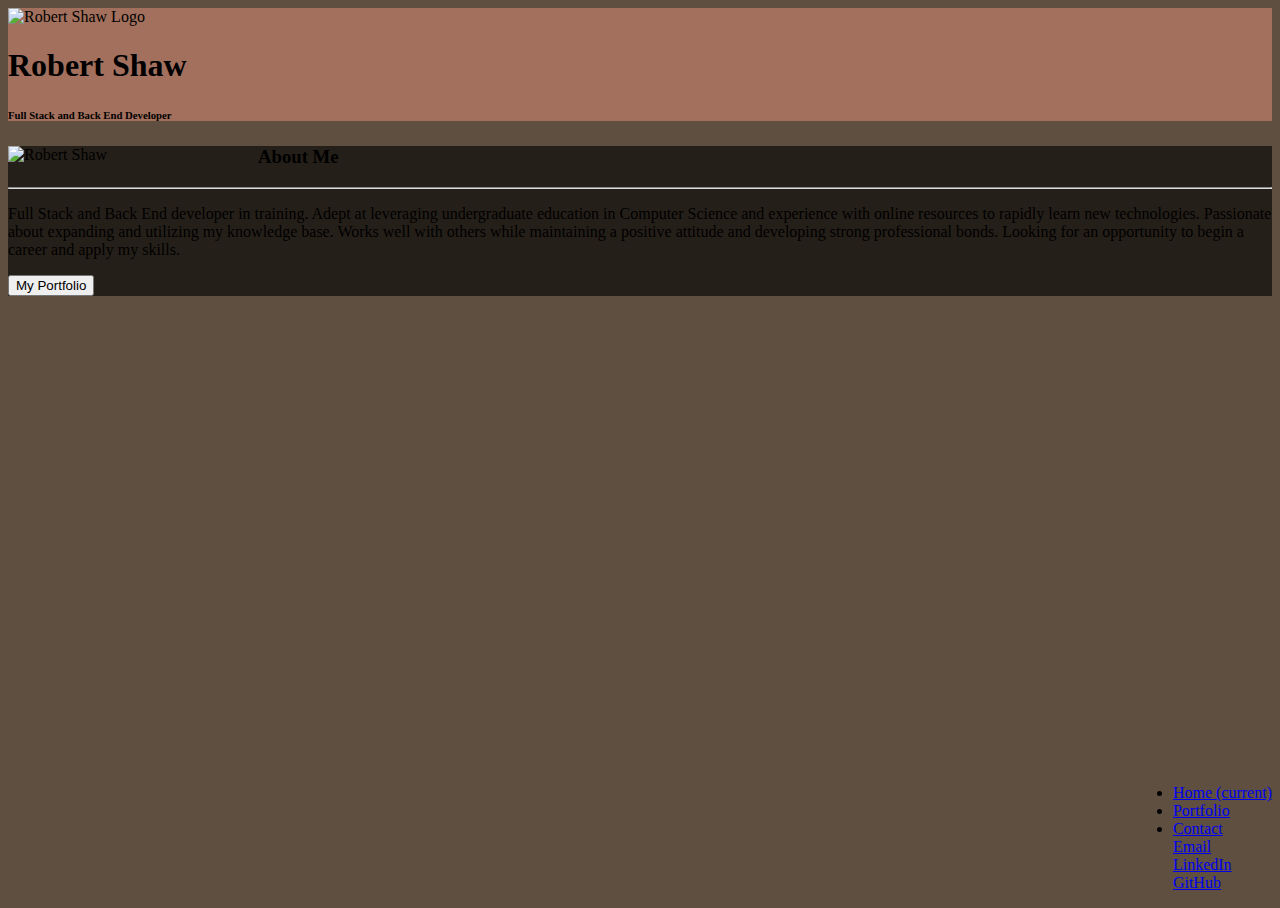
==== index.html @ 738dcc74 "change to dropdown for contacts" ====
<!doctype html>
<html lang="en">

<head>
    <!-- Required meta tags -->
    <meta charset="utf-8">
    <meta name="viewport" content="width=device-width, initial-scale=1, shrink-to-fit=no">

    <!-- Bootstrap CSS -->
    <link rel="stylesheet" href="https://stackpath.bootstrapcdn.com/bootstrap/4.1.0/css/bootstrap.min.css" integrity="sha384-9gVQ4dYFwwWSjIDZnLEWnxCjeSWFphJiwGPXr1jddIhOegiu1FwO5qRGvFXOdJZ4"
        crossorigin="anonymous">

    <!-- Google Fonts -->


    <!-- My CSS -->
    <link rel="stylesheet" href="assets/css/style.css">

    <title>Robert Shaw</title>
</head>

<body>
    <header class="container-fluid">
        <div class="row">
            <div class="col"></div>
            <div class="col-12 col-sm-10 col-md-8 col-lg-6 text-left position-relative">
                <img class="mr-3 float-left p-2" src="assets/images/my-logo.png" alt="Robert Shaw Logo" id="nav-logo">
                <div class="text-light float-left mt-4" id="header-text">
                    <h1 id="header-name">Robert Shaw</h1>
                    <h6 id="header-blurb">Full Stack and Back End Developer</h6>
                </div>
                <nav class="navbar navbar-expand-sm navbar-dark p-2">
                    <ul class="navbar-nav ml-auto">
                        <li class="nav-item active">
                            <a class="nav-link" href="index.html">Home
                                <span class="sr-only">(current)</span>
                            </a>
                        </li>
                        <li class="nav-item">
                            <a class="nav-link" href="portfolio.html">Portfolio</a>
                        </li>
                        <li class="nav-item dropdown">
                            <a class="nav-link dropdown-toggle" data-toggle="dropdown" href="#" role="button" aria-haspopup="true" aria-expanded="false">Contact</a>
                            <div class="dropdown-menu navbar-dark">
                              <a class="dropdown-item" href="#">Email</a>
                              <div class="dropdown-divider"></div>
                              <a class="dropdown-item" href="#">LinkedIn</a>
                              <div class="dropdown-divider"></div>
                              <a class="dropdown-item" href="#">GitHub</a>
                            </div>
                          </li>
                    </ul>
                </nav>
            </div>
            <div class="col"></div>
        </div>
    </header>

    <main class="container-fluid" id="main-display">
        <div class="row p-0">
            <div class="col"></div>
            <div class="col-12 col-sm-10 col-md-8 col-lg-6 p-0">
                <div class="card mt-5 text-light" id="profile-content-card">
                    <div class="card-body">
                        <div class="card bg-dark m-1 mr-3" id="profile-portrait">
                            <img class="card-img" src="assets/images/robert-shaw.jpg" alt="Robert Shaw">
                        </div>
                        <div class="card-text" id="about-me-text">
                            <h3>About Me</h3>
                            <hr>
                            <p>Full Stack and Back End developer in training. Adept at leveraging undergraduate education in Computer
                            Science and experience with online resources to rapidly learn new technologies. Passionate about
                            expanding and utilizing my knowledge base. Works well with others while maintaining a positive
                            attitude and developing strong professional bonds. Looking for an opportunity to begin a career
                            and apply my skills.</p>
                            <button class="btn btn-light float-right" id="portfolio-button">My Portfolio</button>
                        </div>

                    </div>
                </div>
            </div>
            <div class="col"></div>
        </div>
    </main>




    <!-- Bootstrap -->
    <!-- jQuery first, then Popper.js, then Bootstrap JS -->
    <script src="https://code.jquery.com/jquery-3.3.1.slim.min.js" integrity="sha384-q8i/X+965DzO0rT7abK41JStQIAqVgRVzpbzo5smXKp4YfRvH+8abtTE1Pi6jizo"
        crossorigin="anonymous"></script>
    <script src="https://cdnjs.cloudflare.com/ajax/libs/popper.js/1.14.0/umd/popper.min.js" integrity="sha384-cs/chFZiN24E4KMATLdqdvsezGxaGsi4hLGOzlXwp5UZB1LY//20VyM2taTB4QvJ"
        crossorigin="anonymous"></script>
    <script src="https://stackpath.bootstrapcdn.com/bootstrap/4.1.0/js/bootstrap.min.js" integrity="sha384-uefMccjFJAIv6A+rW+L4AHf99KvxDjWSu1z9VI8SKNVmz4sk7buKt/6v9KI65qnm"
        crossorigin="anonymous"></script>

    <!-- jQuery -->
    <script type="text/javascript" src="https://cdnjs.cloudflare.com/ajax/libs/jquery/3.2.1/jquery.min.js"></script>

    <!-- My Javascript -->
    <script src="assets/javascript/script.js"></script>
</body>

</html>
---- assets/css/style.css ----
html {
    height: 100%;
    background-image: url("../images/background.jpg");
    background-color: rgba(40, 20, 0, .75);
    background-size: cover;
    background-repeat: no-repeat;
    background-blend-mode: overlay;
}

body {
    position: absolute;
    min-width: 290px !important;
    width: auto !important;
    height: 100%;
    background-color: rgba(0, 0, 0, 0);
}

header {
    background-color: rgba(180, 120, 100, .8);
}

#nav-logo {
    height: 150px;
}

#header-name {

}

#header-blurb {

}

.navbar {
    position: absolute;
    bottom: 0;
    right: 0;
}

.nav-link:hover {
    background-color: rgba(200, 140, 120, 1);
    border-radius: 10px;
}

#profile-content-card {
    background-color: rgba(0, 0, 0, .6)
}

#profile-portrait {
    width:250px;
    float: left;
    border-color: black;
}

hr {
    border-color: #ddd;
    overflow: auto;
}

#about-me-text {

}

@media (max-width: 576px) {
    #header-text {
        display: none;
    }
    #profile-portrait {
        float:none;
        margin-left: auto !important;
        margin-right: auto !important;
        margin-bottom: 20px !important;
    }
}
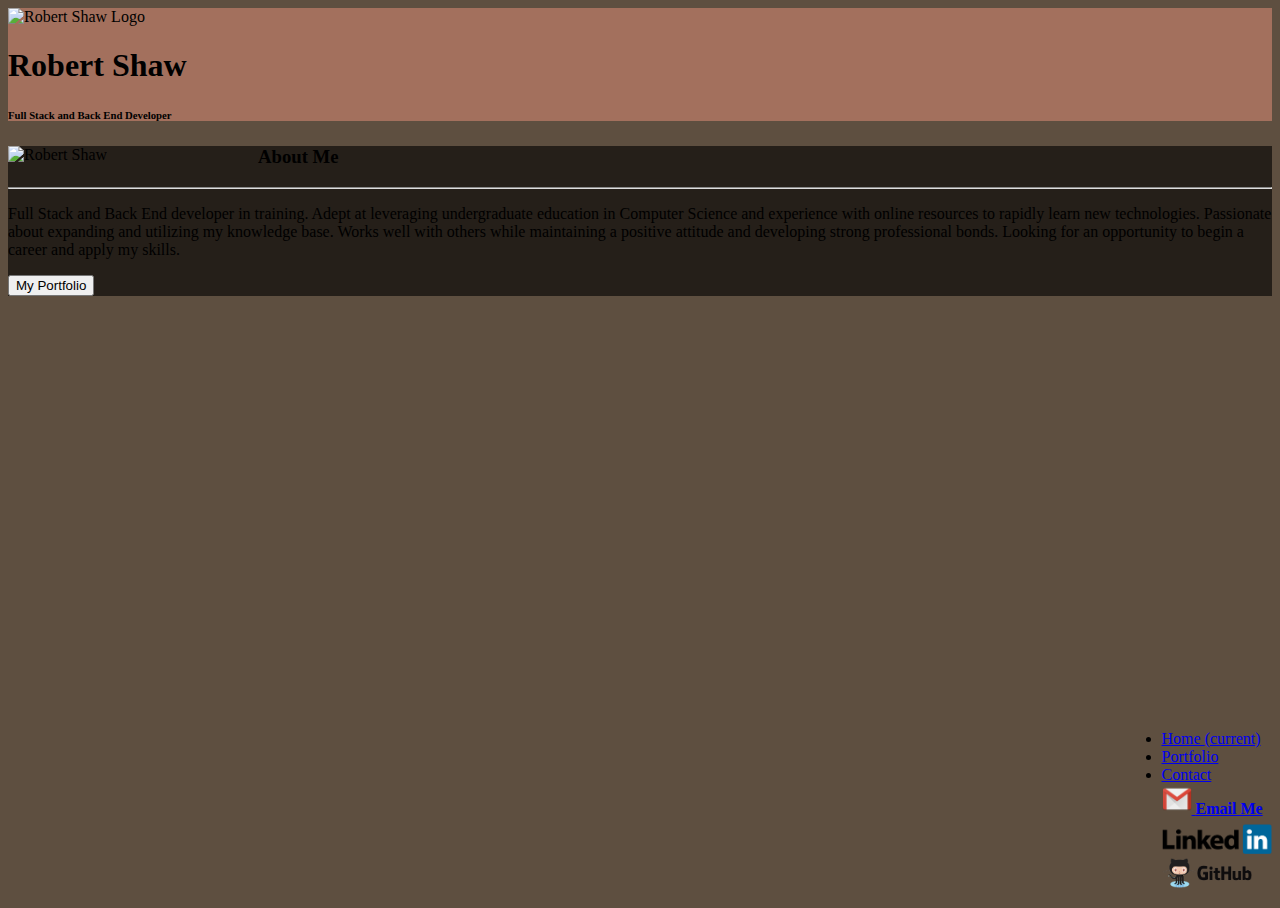
==== commit 8cf2edc3: "initial drop down menu styling" ====
--- a/index.html
+++ b/index.html
@@ -42,13 +42,20 @@
                         <li class="nav-item dropdown">
                             <a class="nav-link dropdown-toggle" data-toggle="dropdown" href="#" role="button" aria-haspopup="true" aria-expanded="false">Contact</a>
                             <div class="dropdown-menu navbar-dark">
-                              <a class="dropdown-item" href="#">Email</a>
-                              <div class="dropdown-divider"></div>
-                              <a class="dropdown-item" href="#">LinkedIn</a>
-                              <div class="dropdown-divider"></div>
-                              <a class="dropdown-item" href="#">GitHub</a>
+                                <a class="dropdown-item" href="mailto:robertshaw87@gmail.com">
+                                    <img class="mr-2 dropdown-image" src="assets/images/Gmail.png" alt="My Gmail">
+                                    <span id="contact-email">Email Me</span>
+                                </a>
+                                <div class="dropdown-divider"></div>
+                                <a class="dropdown-item" href="https://www.linkedin.com/in/robert-shaw-425a2015b/">
+                                    <img class="dropdown-image" src="assets/images/LinkedIn.png" alt="My LinkedIn">
+                                </a>
+                                <div class="dropdown-divider"></div>
+                                <a class="dropdown-item" href="https://github.com/robertshaw87">
+                                    <img class="dropdown-image" src="assets/images/GitHub.png" alt="My GitHub">
+                                </a>
                             </div>
-                          </li>
+                        </li>
                     </ul>
                 </nav>
             </div>
--- a/assets/css/style.css
+++ b/assets/css/style.css
@@ -42,6 +42,15 @@
     border-radius: 10px;
 }
 
+#contact-email {
+    line-height: 30px;
+    font-weight: bold;
+}
+
+.dropdown-image {
+    height: 30px;
+ }
+
 #profile-content-card {
     background-color: rgba(0, 0, 0, .6)
 }
@@ -65,6 +74,15 @@
     #header-text {
         display: none;
     }
+    /* .dropdown-link{
+        padding: 0 10px !important;
+    } */
+    .dropdown-image {
+        height: 20px;
+    }
+    #contact-email {
+        line-height: 20px;
+    }
     #profile-portrait {
         float:none;
         margin-left: auto !important;
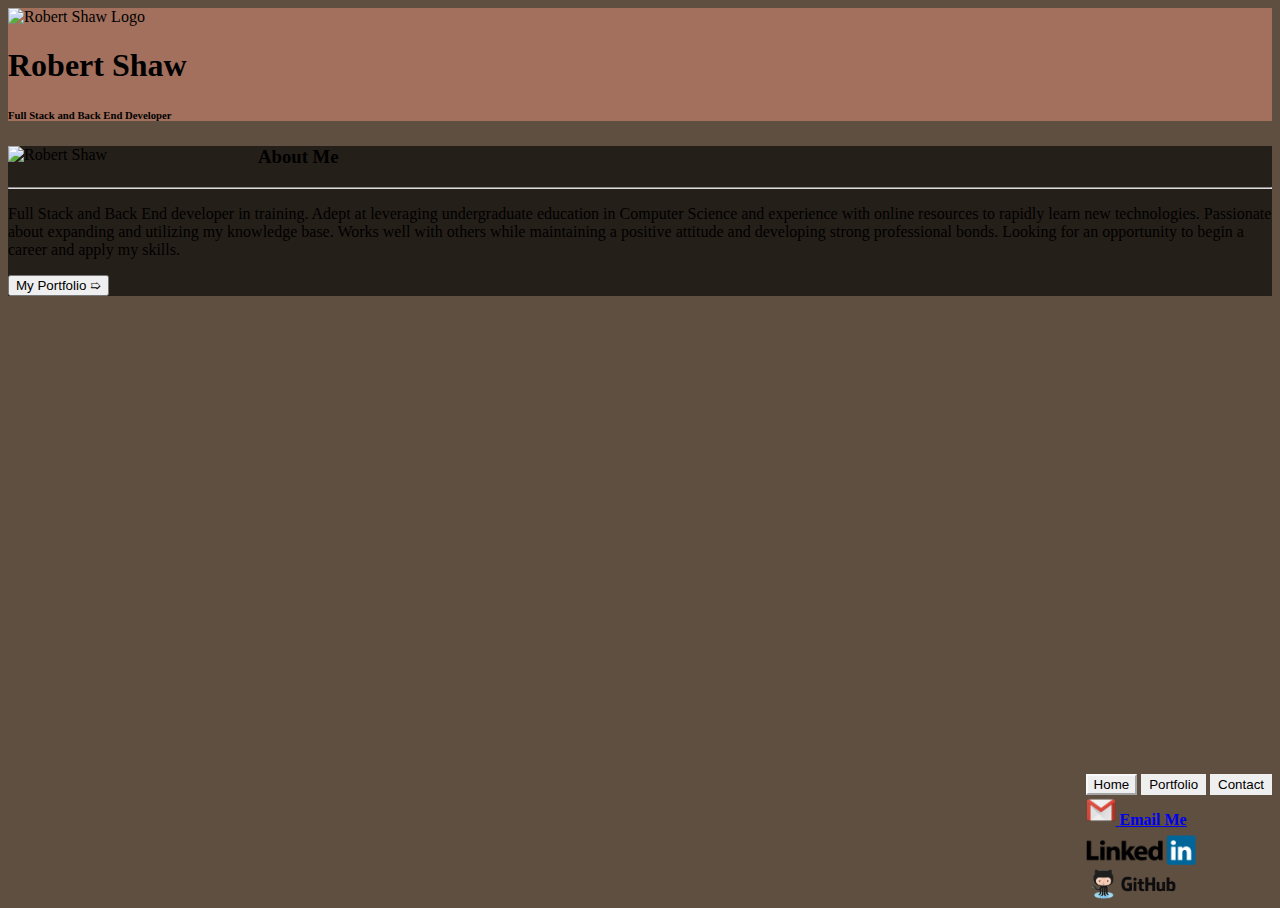
==== commit fab41f58: "fix nav buttons, add dynamic generation listeners" ====
--- a/index.html
+++ b/index.html
@@ -23,41 +23,33 @@
     <header class="container-fluid">
         <div class="row">
             <div class="col"></div>
-            <div class="col-12 col-sm-10 col-md-8 col-lg-6 text-left position-relative">
+            <div class="col-12 col-sm-10 col-md-8 col-lg-6 text-left position-relative" id="header-wrapper">
                 <img class="mr-3 float-left p-2" src="assets/images/my-logo.png" alt="Robert Shaw Logo" id="nav-logo">
                 <div class="text-light float-left mt-4" id="header-text">
                     <h1 id="header-name">Robert Shaw</h1>
                     <h6 id="header-blurb">Full Stack and Back End Developer</h6>
                 </div>
-                <nav class="navbar navbar-expand-sm navbar-dark p-2">
-                    <ul class="navbar-nav ml-auto">
-                        <li class="nav-item active">
-                            <a class="nav-link" href="index.html">Home
-                                <span class="sr-only">(current)</span>
+                <div class="nav-wrapper d-flex flex-column flex-sm-row justify-content-end">
+                    <button class="btn btn-outline-light nav-button current-page" id="home-button">Home</button>
+                    <button class="btn btn-outline-light nav-button" id="portfolio-button">Portfolio</button>
+                    <button class="btn btn-outline-light dropdown-toggle nav-button" id="dropdownMenuButton" data-toggle="dropdown" aria-haspopup="true" aria-expanded="false">
+                        Contact
+                    </button>
+                        <div class="dropdown-menu dropdown-menu-right" aria-labelledby="dropdownMenuButton">
+                            <a class="dropdown-item" href="mailto:robertshaw87@gmail.com">
+                                <img class="mr-2 dropdown-image" src="assets/images/Gmail.png" alt="My Gmail">
+                                <span id="contact-email">Email Me</span>
                             </a>
-                        </li>
-                        <li class="nav-item">
-                            <a class="nav-link" href="portfolio.html">Portfolio</a>
-                        </li>
-                        <li class="nav-item dropdown">
-                            <a class="nav-link dropdown-toggle" data-toggle="dropdown" href="#" role="button" aria-haspopup="true" aria-expanded="false">Contact</a>
-                            <div class="dropdown-menu navbar-dark">
-                                <a class="dropdown-item" href="mailto:robertshaw87@gmail.com">
-                                    <img class="mr-2 dropdown-image" src="assets/images/Gmail.png" alt="My Gmail">
-                                    <span id="contact-email">Email Me</span>
-                                </a>
-                                <div class="dropdown-divider"></div>
-                                <a class="dropdown-item" href="https://www.linkedin.com/in/robert-shaw-425a2015b/">
-                                    <img class="dropdown-image" src="assets/images/LinkedIn.png" alt="My LinkedIn">
-                                </a>
-                                <div class="dropdown-divider"></div>
-                                <a class="dropdown-item" href="https://github.com/robertshaw87">
-                                    <img class="dropdown-image" src="assets/images/GitHub.png" alt="My GitHub">
-                                </a>
-                            </div>
-                        </li>
-                    </ul>
-                </nav>
+                            <div class="dropdown-divider"></div>
+                            <a class="dropdown-item" href="https://www.linkedin.com/in/robert-shaw-425a2015b/" target="_blank">
+                                <img class="dropdown-image" src="assets/images/LinkedIn.png" alt="My LinkedIn">
+                            </a>
+                            <div class="dropdown-divider"></div>
+                            <a class="dropdown-item" href="https://github.com/robertshaw87" target="_blank">
+                                <img class="dropdown-image" src="assets/images/GitHub.png" alt="My GitHub">
+                            </a>
+                        </div>
+                </div>
             </div>
             <div class="col"></div>
         </div>
@@ -80,7 +72,7 @@
                             expanding and utilizing my knowledge base. Works well with others while maintaining a positive
                             attitude and developing strong professional bonds. Looking for an opportunity to begin a career
                             and apply my skills.</p>
-                            <button class="btn btn-light float-right" id="portfolio-button">My Portfolio</button>
+                            <button class="btn btn-outline-light float-right" id="portfolio-button">My Portfolio ➯</button>
                         </div>
 
                     </div>
--- a/assets/css/style.css
+++ b/assets/css/style.css
@@ -31,20 +31,37 @@
 
 }
 
-.navbar {
+.nav-wrapper {
     position: absolute;
-    bottom: 0;
+    bottom: 5px;
     right: 0;
 }
 
-.nav-link:hover {
-    background-color: rgba(200, 140, 120, 1);
-    border-radius: 10px;
+.btn.focus, .btn:focus {
+    -webkit-box-shadow: none!important;
+    box-shadow: none!important;
+}
+
+.nav-button {
+    border-color: transparent !important;
+}
+
+.nav-button:hover, .nav-button:focus {
+    background-color: rgba(210, 150, 130, 1) !important;
+    color: #f8f9fa !important;
+}
+
+.current-page {
+    border-color: #f8f9fa !important;
 }
 
 #contact-email {
     line-height: 30px;
     font-weight: bold;
+}
+
+.dropdown-item:hover {
+    background-color: rgba(250, 190, 170, .4) !important;
 }
 
 .dropdown-image {
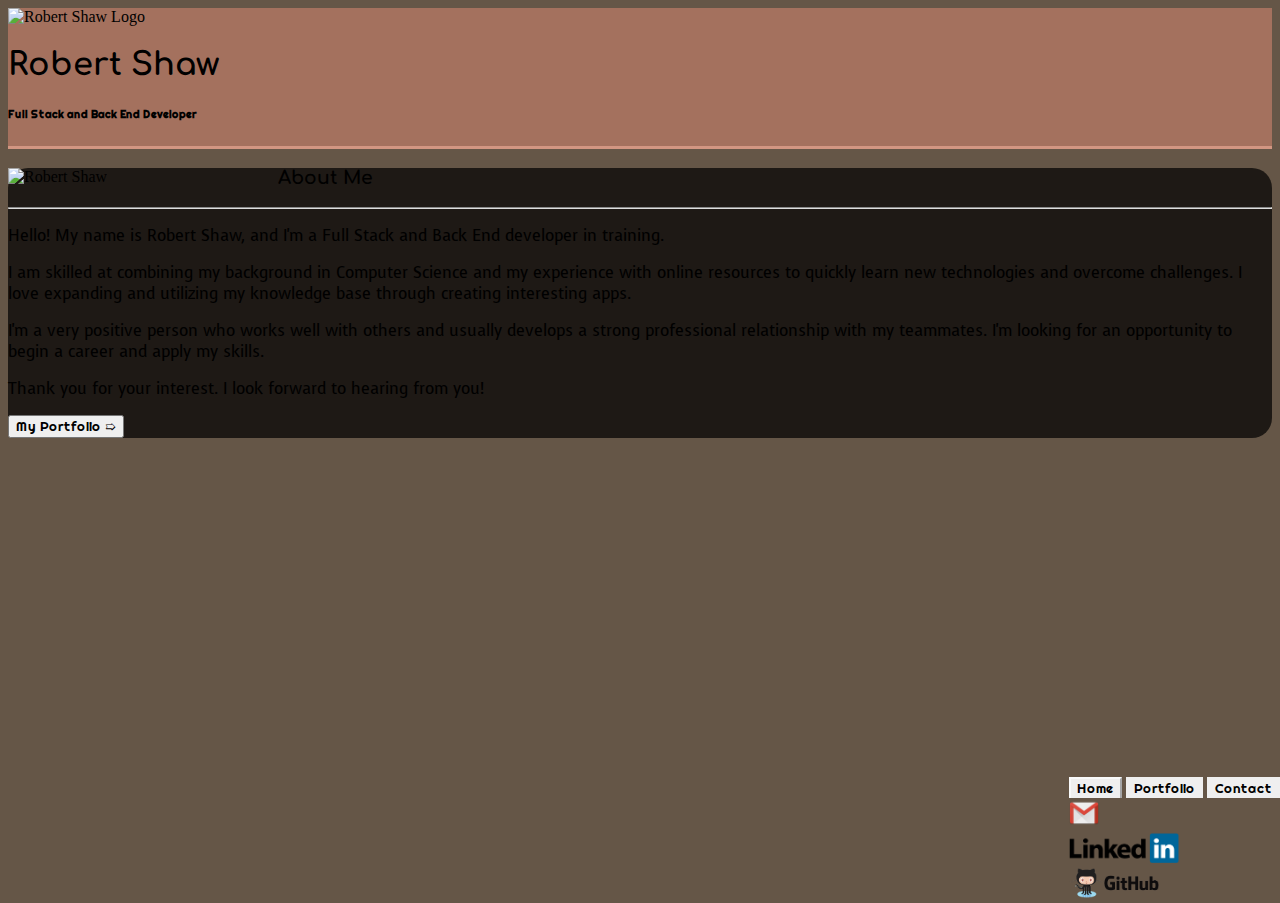
==== commit 2101a0ee: "finish readme, touch up profile" ====
--- a/index.html
+++ b/index.html
@@ -11,7 +11,10 @@
         crossorigin="anonymous">
 
     <!-- Google Fonts -->
+    <link href="https://fonts.googleapis.com/css?family=Baumans|Comfortaa|Righteous|Voces" rel="stylesheet">
 
+    <!-- Animate CSS -->
+    <link rel="stylesheet" href="https://cdn.jsdelivr.net/npm/animate.css@3.5.2/animate.min.css">
 
     <!-- My CSS -->
     <link rel="stylesheet" href="assets/css/style.css">
@@ -21,9 +24,9 @@
 
 <body>
     <header class="container-fluid">
-        <div class="row">
+        <div class="row m-0">
             <div class="col"></div>
-            <div class="col-12 col-sm-10 col-md-8 col-lg-6 text-left position-relative" id="header-wrapper">
+            <div class="col-12 col-sm-10 col-xl-8 text-left position-relative pr-0 m-0" id="header-wrapper">
                 <img class="mr-3 float-left p-2" src="assets/images/my-logo.png" alt="Robert Shaw Logo" id="nav-logo">
                 <div class="text-light float-left mt-4" id="header-text">
                     <h1 id="header-name">Robert Shaw</h1>
@@ -35,17 +38,16 @@
                     <button class="btn btn-outline-light dropdown-toggle nav-button" id="dropdownMenuButton" data-toggle="dropdown" aria-haspopup="true" aria-expanded="false">
                         Contact
                     </button>
-                        <div class="dropdown-menu dropdown-menu-right" aria-labelledby="dropdownMenuButton">
-                            <a class="dropdown-item" href="mailto:robertshaw87@gmail.com">
+                        <div class="dropdown-menu dropdown-menu-right p-0" aria-labelledby="dropdownMenuButton">
+                            <a class="dropdown-item text-center pt-3 pb-3 pr-5 pl-5" href="mailto:robertshaw87@gmail.com">
                                 <img class="mr-2 dropdown-image" src="assets/images/Gmail.png" alt="My Gmail">
-                                <span id="contact-email">Email Me</span>
                             </a>
-                            <div class="dropdown-divider"></div>
-                            <a class="dropdown-item" href="https://www.linkedin.com/in/robert-shaw-425a2015b/" target="_blank">
+                            <div class="dropdown-divider p-0 m-0"></div>
+                            <a class="dropdown-item text-center pt-3 pb-3 pr-5 pl-5" href="https://www.linkedin.com/in/robert-shaw-425a2015b/" target="_blank">
                                 <img class="dropdown-image" src="assets/images/LinkedIn.png" alt="My LinkedIn">
                             </a>
-                            <div class="dropdown-divider"></div>
-                            <a class="dropdown-item" href="https://github.com/robertshaw87" target="_blank">
+                            <div class="dropdown-divider p-0 m-0"></div>
+                            <a class="dropdown-item text-center pt-3 pb-3 pr-5 pl-5" href="https://github.com/robertshaw87" target="_blank">
                                 <img class="dropdown-image" src="assets/images/GitHub.png" alt="My GitHub">
                             </a>
                         </div>
@@ -56,30 +58,25 @@
     </header>
 
     <main class="container-fluid" id="main-display">
-        <div class="row p-0">
-            <div class="col"></div>
-            <div class="col-12 col-sm-10 col-md-8 col-lg-6 p-0">
-                <div class="card mt-5 text-light" id="profile-content-card">
-                    <div class="card-body">
-                        <div class="card bg-dark m-1 mr-3" id="profile-portrait">
-                            <img class="card-img" src="assets/images/robert-shaw.jpg" alt="Robert Shaw">
+            <div class="row m-0">
+                <div class="col"></div>
+                <div class="col-12 col-sm-10 col-md-8 col-lg-6 p-0">
+                    <div class="card mt-5 text-light black-background animated zoomIn" id="profile-content-card">
+                        <div class="card-body">
+                            <div class="card bg-dark m-1" id="profile-portrait">
+                                <img class="card-img" src="assets/images/robert-shaw.jpg" alt="Robert Shaw">
+                            </div>
+                            <div class="card-text" id="about-me-text">
+                                <h3>About Me</h3>
+                                <hr>
+                                <p>Hello! My name is Robert Shaw, and I'm a Full Stack and Back End developer in training.</p><p>I am skilled at combining my background in Computer Science and my experience with online resources to quickly learn new technologies and overcome challenges. I love expanding and utilizing my knowledge base through creating interesting apps.</p><p>I'm a very positive person who works well with others and usually develops a strong professional relationship with my teammates. I'm looking for an opportunity to begin a career and apply my skills.</p><p>Thank you for your interest. I look forward to hearing from you!</p>
+                                <button class="btn btn-outline-light float-right" id="portfolio-button">My Portfolio ➯</button>
+                            </div>
                         </div>
-                        <div class="card-text" id="about-me-text">
-                            <h3>About Me</h3>
-                            <hr>
-                            <p>Full Stack and Back End developer in training. Adept at leveraging undergraduate education in Computer
-                            Science and experience with online resources to rapidly learn new technologies. Passionate about
-                            expanding and utilizing my knowledge base. Works well with others while maintaining a positive
-                            attitude and developing strong professional bonds. Looking for an opportunity to begin a career
-                            and apply my skills.</p>
-                            <button class="btn btn-outline-light float-right" id="portfolio-button">My Portfolio ➯</button>
-                        </div>
-
                     </div>
                 </div>
+                <div class="col"></div>
             </div>
-            <div class="col"></div>
-        </div>
     </main>
 
 
--- a/assets/css/style.css
+++ b/assets/css/style.css
@@ -1,14 +1,13 @@
 html {
-    height: 100%;
+    min-height: 100%;
     background-image: url("../images/background.jpg");
-    background-color: rgba(40, 20, 0, .75);
+    background-color: rgba(50, 30, 10, .75);
     background-size: cover;
     background-repeat: no-repeat;
     background-blend-mode: overlay;
 }
 
 body {
-    position: absolute;
     min-width: 290px !important;
     width: auto !important;
     height: 100%;
@@ -17,23 +16,39 @@
 
 header {
     background-color: rgba(180, 120, 100, .8);
+    border-bottom-style: solid;
+    border-bottom-width: 3px;
+    border-bottom-color: rgba(210, 150, 130, 1);
+}
+
+button, a, #header-blurb {
+    font-family: 'Righteous', cursive;
+}
+
+h3, #header-name {
+    font-family: 'Comfortaa', cursive;
+}
+
+.project-card-title {
+    font-family: 'Baumans', cursive;
+    font-size: 20px;
+}
+
+p {
+    font-family: 'Voces', cursive;
 }
 
 #nav-logo {
     height: 150px;
 }
 
-#header-name {
-
-}
-
-#header-blurb {
-
+#header-text {
+    display: none;
 }
 
 .nav-wrapper {
     position: absolute;
-    bottom: 5px;
+    bottom: -3px;
     right: 0;
 }
 
@@ -55,26 +70,25 @@
     border-color: #f8f9fa !important;
 }
 
-#contact-email {
-    line-height: 30px;
-    font-weight: bold;
-}
-
 .dropdown-item:hover {
     background-color: rgba(250, 190, 170, .4) !important;
 }
 
 .dropdown-image {
-    height: 30px;
+    height: 20px;
  }
 
-#profile-content-card {
-    background-color: rgba(0, 0, 0, .6)
+.black-background {
+    background-color: rgba(0, 0, 0, .7);
+    border-radius: 20px;
 }
 
 #profile-portrait {
-    width:250px;
-    float: left;
+    float:none;
+    width: 250px;
+    margin-left: auto !important;
+    margin-right: auto !important;
+    margin-bottom: 20px !important;
     border-color: black;
 }
 
@@ -83,27 +97,108 @@
     overflow: auto;
 }
 
-#about-me-text {
-
-}
-
-@media (max-width: 576px) {
+.project-button-active {
+    color: #f8f9fa;
+    background-color: rgba(210, 150, 130, 1);
+}
+
+.project-card-title {
+    background-color: rgba(170, 110, 90, .9);
+}
+
+.project-card-overlay {
+    visibility: hidden !important;
+    background-color: rgba(0, 0, 0, .8);
+    padding: 0 !important;
+}
+
+.project-card-descrip {
+    padding: 15px !important;
+    margin: 0 !important;
+    font-size: 17px;
+}
+
+.project-card:hover .project-card-overlay, .project-card-overlay:hover {
+    visibility: visible !important;
+}
+
+.project-card-content {
+    position: absolute;
+    bottom: 15px;
+    right: 0;
+    left: 0;
+    margin: auto;
+}
+
+.project-card-content a {
+    color: inherit;
+    text-decoration: inherit;
+    border-style: solid;
+    border-width: 1px;
+    border-color: #f8f9fa;
+    border-radius: 5px;
+}
+
+.project-card-content a:hover {
+    background-color: rgba(210, 150, 130, 1);
+    color: #f8f9fa;
+}
+
+@media (min-width: 576px) {
     #header-text {
-        display: none;
-    }
-    /* .dropdown-link{
-        padding: 0 10px !important;
-    } */
+        display: initial;
+    }
+    .nav-button {
+        border-color: transparent !important;
+        border-bottom: none !important;
+        border-bottom-left-radius: 0 !important;
+        border-bottom-right-radius: 0 !important;
+    }
+    .current-page {
+        border-color: #f8f9fa !important;
+    }
     .dropdown-image {
-        height: 20px;
-    }
-    #contact-email {
-        line-height: 20px;
+        height: 30px;
     }
     #profile-portrait {
-        float:none;
-        margin-left: auto !important;
-        margin-right: auto !important;
-        margin-bottom: 20px !important;
+        height: auto;
+        margin-right: 20px !important;
+        margin-bottom: 10px !important;
+        float: left;
+    }
+    .project-card-overlay {
+        padding: 30px !important;
+    }
+    .project-card-descrip {
+        font-size: 20px;
+    }
+}
+
+@media (min-width: 768px) {
+    .project-card-overlay {
+        padding: 10px !important;
+        padding-top: 15px !important;
+    }
+    .project-card-descrip {
+        font-size: 20px;
+    }
+}
+
+@media (min-width: 992px) {
+    .project-card-overlay {
+        padding: 15px !important;
+        padding-top: 25px !important;
+    }
+    .project-card-descrip {
+        font-size: 24px;
+    }
+}
+
+@media (min-width: 1200px) {
+    .project-card-overlay {
+        padding: 5px !important;
+    }
+    .project-card-descrip {
+        font-size: 16px;
     }
 }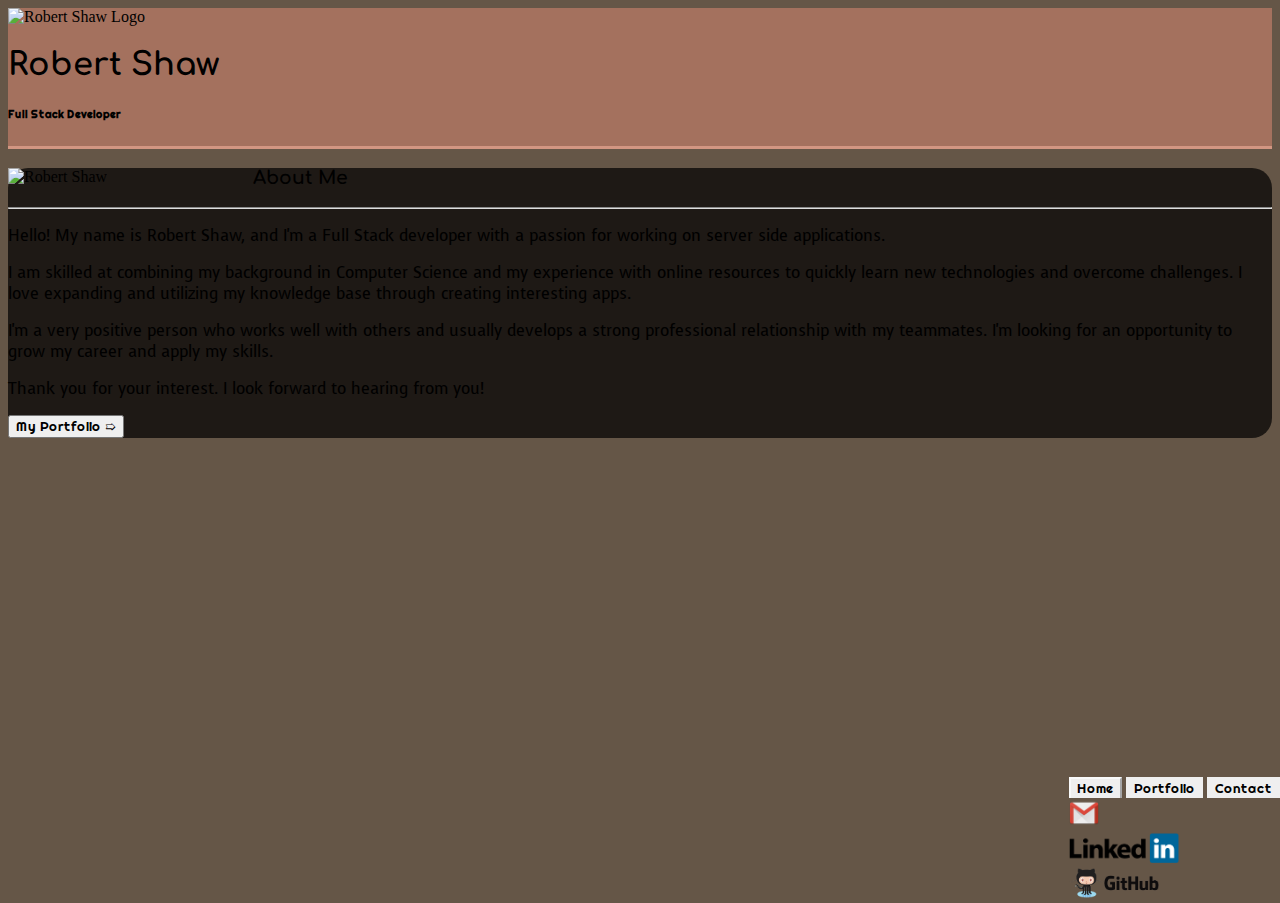
==== commit 37a84433: "add pet pals project" ====
--- a/index.html
+++ b/index.html
@@ -30,7 +30,7 @@
                 <img class="mr-3 float-left p-2" src="assets/images/my-logo.png" alt="Robert Shaw Logo" id="nav-logo">
                 <div class="text-light float-left mt-4" id="header-text">
                     <h1 id="header-name">Robert Shaw</h1>
-                    <h6 id="header-blurb">Full Stack and Back End Developer</h6>
+                    <h6 id="header-blurb">Full Stack Developer</h6>
                 </div>
                 <div class="nav-wrapper d-flex flex-column flex-sm-row justify-content-end">
                     <button class="btn btn-outline-light nav-button current-page" id="home-button">Home</button>
@@ -69,7 +69,7 @@
                             <div class="card-text" id="about-me-text">
                                 <h3>About Me</h3>
                                 <hr>
-                                <p>Hello! My name is Robert Shaw, and I'm a Full Stack and Back End developer in training.</p><p>I am skilled at combining my background in Computer Science and my experience with online resources to quickly learn new technologies and overcome challenges. I love expanding and utilizing my knowledge base through creating interesting apps.</p><p>I'm a very positive person who works well with others and usually develops a strong professional relationship with my teammates. I'm looking for an opportunity to begin a career and apply my skills.</p><p>Thank you for your interest. I look forward to hearing from you!</p>
+                                <p>Hello! My name is Robert Shaw, and I'm a Full Stack developer with a passion for working on server side applications.</p><p>I am skilled at combining my background in Computer Science and my experience with online resources to quickly learn new technologies and overcome challenges. I love expanding and utilizing my knowledge base through creating interesting apps.</p><p>I'm a very positive person who works well with others and usually develops a strong professional relationship with my teammates. I'm looking for an opportunity to grow my career and apply my skills.</p><p>Thank you for your interest. I look forward to hearing from you!</p>
                                 <button class="btn btn-outline-light float-right" id="portfolio-button">My Portfolio ➯</button>
                             </div>
                         </div>
--- a/assets/css/style.css
+++ b/assets/css/style.css
@@ -1,4 +1,5 @@
 html {
+    min-width: 290px !important;
     min-height: 100%;
     background-image: url("../images/background.jpg");
     background-color: rgba(50, 30, 10, .75);
@@ -8,7 +9,6 @@
 }
 
 body {
-    min-width: 290px !important;
     width: auto !important;
     height: 100%;
     background-color: rgba(0, 0, 0, 0);
@@ -85,7 +85,7 @@
 
 #profile-portrait {
     float:none;
-    width: 250px;
+    width: 225px;
     margin-left: auto !important;
     margin-right: auto !important;
     margin-bottom: 20px !important;
@@ -115,7 +115,7 @@
 .project-card-descrip {
     padding: 15px !important;
     margin: 0 !important;
-    font-size: 17px;
+    font-size: 14px;
 }
 
 .project-card:hover .project-card-overlay, .project-card-overlay:hover {
@@ -137,6 +137,7 @@
     border-width: 1px;
     border-color: #f8f9fa;
     border-radius: 5px;
+    font-size: 12px !important;
 }
 
 .project-card-content a:hover {
@@ -172,6 +173,10 @@
     .project-card-descrip {
         font-size: 20px;
     }
+    .project-card-content a {
+        font-size: 18px !important;
+    }
+    
 }
 
 @media (min-width: 768px) {
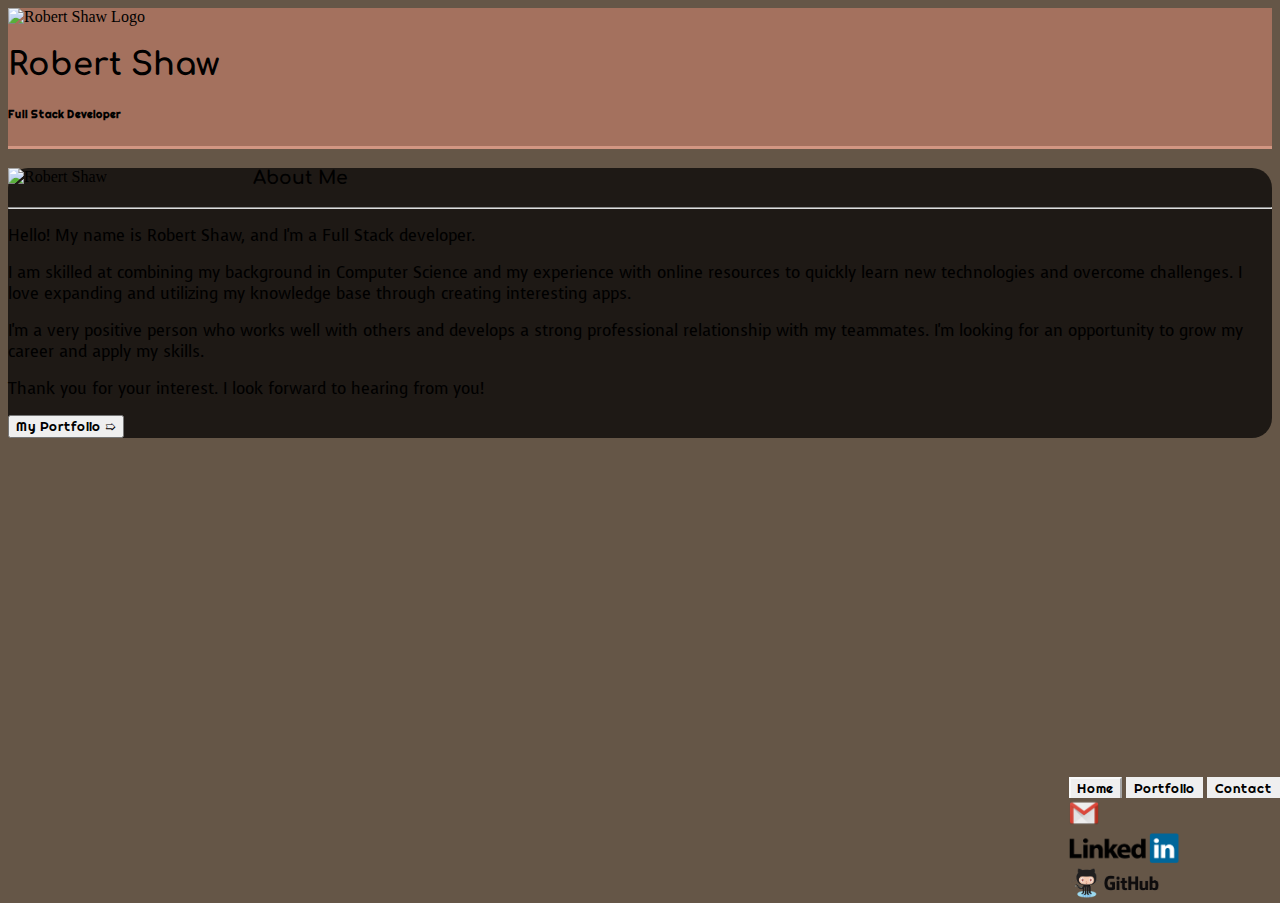
==== commit efc3ae7d: "change wording in blurb" ====
--- a/index.html
+++ b/index.html
@@ -5,6 +5,9 @@
     <!-- Required meta tags -->
     <meta charset="utf-8">
     <meta name="viewport" content="width=device-width, initial-scale=1, shrink-to-fit=no">
+
+    <!-- Favicon -->
+    <link rel="shortcut icon" href="assets/images/my-logo.png"/>
 
     <!-- Bootstrap CSS -->
     <link rel="stylesheet" href="https://stackpath.bootstrapcdn.com/bootstrap/4.1.0/css/bootstrap.min.css" integrity="sha384-9gVQ4dYFwwWSjIDZnLEWnxCjeSWFphJiwGPXr1jddIhOegiu1FwO5qRGvFXOdJZ4"
@@ -43,7 +46,7 @@
                                 <img class="mr-2 dropdown-image" src="assets/images/Gmail.png" alt="My Gmail">
                             </a>
                             <div class="dropdown-divider p-0 m-0"></div>
-                            <a class="dropdown-item text-center pt-3 pb-3 pr-5 pl-5" href="https://www.linkedin.com/in/robert-shaw-425a2015b/" target="_blank">
+                            <a class="dropdown-item text-center pt-3 pb-3 pr-5 pl-5" href="https://www.linkedin.com/in/robertshaw87/" target="_blank">
                                 <img class="dropdown-image" src="assets/images/LinkedIn.png" alt="My LinkedIn">
                             </a>
                             <div class="dropdown-divider p-0 m-0"></div>
@@ -69,7 +72,7 @@
                             <div class="card-text" id="about-me-text">
                                 <h3>About Me</h3>
                                 <hr>
-                                <p>Hello! My name is Robert Shaw, and I'm a Full Stack developer with a passion for working on server side applications.</p><p>I am skilled at combining my background in Computer Science and my experience with online resources to quickly learn new technologies and overcome challenges. I love expanding and utilizing my knowledge base through creating interesting apps.</p><p>I'm a very positive person who works well with others and usually develops a strong professional relationship with my teammates. I'm looking for an opportunity to grow my career and apply my skills.</p><p>Thank you for your interest. I look forward to hearing from you!</p>
+                                <p>Hello! My name is Robert Shaw, and I'm a Full Stack developer.</p><p>I am skilled at combining my background in Computer Science and my experience with online resources to quickly learn new technologies and overcome challenges. I love expanding and utilizing my knowledge base through creating interesting apps.</p><p>I'm a very positive person who works well with others and develops a strong professional relationship with my teammates. I'm looking for an opportunity to grow my career and apply my skills.</p><p>Thank you for your interest. I look forward to hearing from you!</p>
                                 <button class="btn btn-outline-light float-right" id="portfolio-button">My Portfolio ➯</button>
                             </div>
                         </div>
